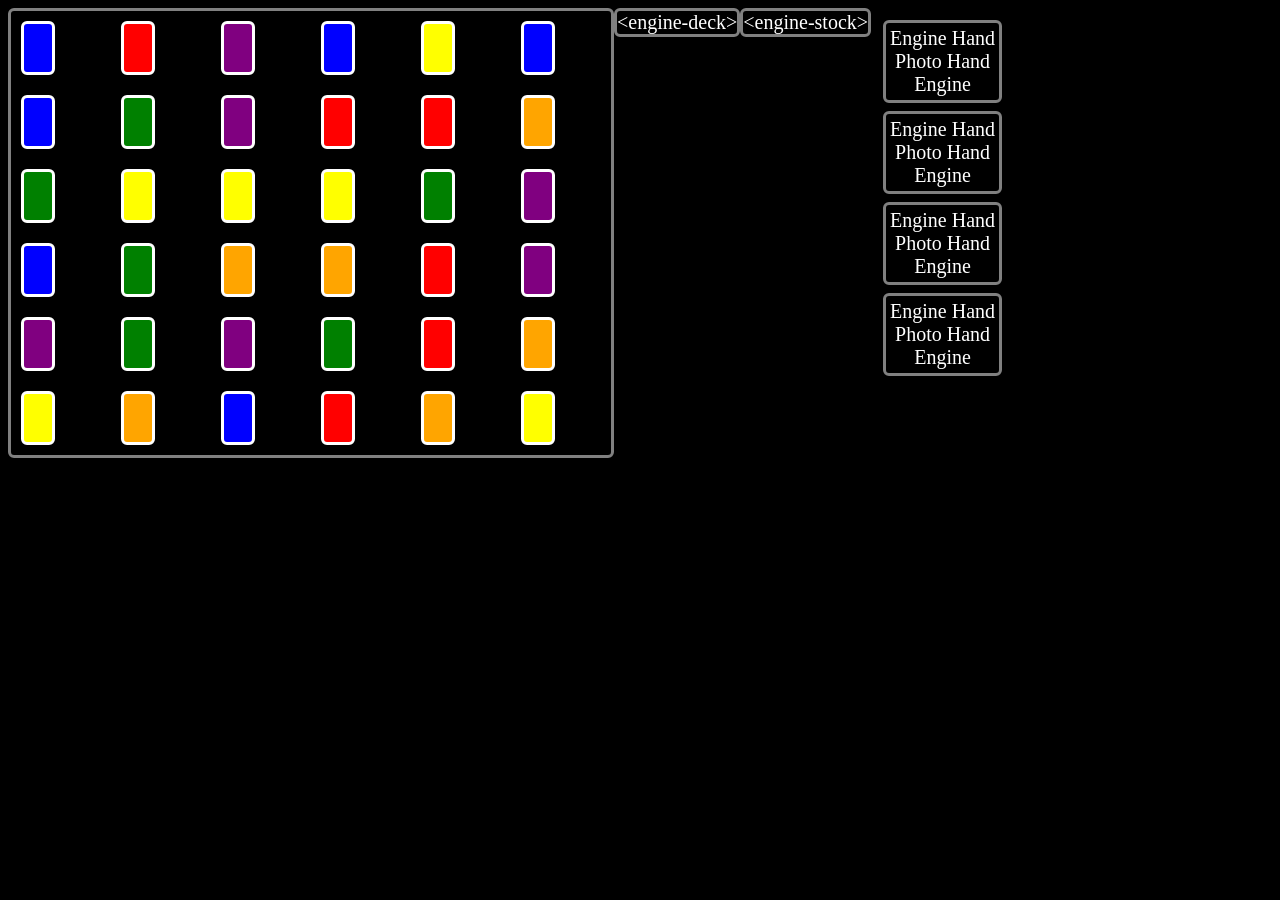
==== index.html @ 0c7d94fb "more" ====
<!DOCTYPE html>
<html>
<head>
     <link rel="stylesheet" href="style.css">


     <script src="constants.js"></script>
     <script src="card.js"></script>
     <script src="photo-card.js"></script>
     <script src="color-grid.js"></script>
     <script src="engine-card.js"></script>


     <script src="script.js"></script>
</head>

<body>


<div id="color-grid"></div>

<div id="engine-deck"></div>

<div id="engine-stock"></div>

<div id="player-areas"></div>

<body></html>
---- style.css ----
body {
    color: white;
    background-color: black;
    display: flex;
    flex-direction: row;
    font-size:20px;
}

.card {
    user-select: none;
}

.photo-card { 
    width: 20px;
    height: 40px;
    padding: 4px;
    margin: 10px;

    border: white;
    border-style: solid;
    border-radius: 6px;
}

.photo-card[face-up=false] {
    background-color: darkgray;
}
.photo-card.placeholder {
    visibility: hidden;
}

.card[color="green"] { background-color: green; }
.card[color="red"] { background-color: red; }
.card[color="yellow"] { background-color: yellow; }
.card[color="blue"] { background-color: blue; }
.card[color="orange"] { background-color: orange; }
.card[color="purple"] { background-color: purple; }

#color-grid {
    border: gray;
    border-style: solid;
    border-radius: 6px;

    display: grid;
    grid-template-columns: repeat(6, 100px);

}

.engine-card {
    border: gray;
    border-style: solid;
    border-radius: 6px;
    width: fit-content;
    display: flex;
    flex-direction: column;
    align-items: center;

    width: fit-content;
    height: fit-content;

    margin: 4px;
    padding: 4px;
}
/*
.top-arrow { background-color: lightblue; }
.bot-arrow { background-color: lightgreen; }
.left-arrow { background-color: red; }
*/
.arrow[color="green"] {color: green;}
.arrow[color="blue"] {color: blue;}
.arrow[color="red"] {color: red;}
.arrow[color="yellow"] {color: yellow;}
.arrow[color="orange"] {color: orange;}
.arrow[color="purple"] {color: purple;}

.arrow {
    padding: 3px;
    font-weight: bold;
}

#player-areas {
    display:flex;
    flex-direction: column;

    margin: 4px;
    padding: 4px;
}

.player-area {
    display:flex;
    flex-direction: column;
    align-items: center;

    margin: 4px;
    padding: 4px;
    border: gray;
    border-style: solid;
    border-radius: 6px;
}

#engine-deck {
    border: gray;
    border-style: solid;
    border-radius: 6px;
    height: fit-content;
    width: fit-content;

}

#engine-stock {
    border: gray;
    border-style: solid;
    border-radius: 6px;
    display:flex;
    flex-direction: column;
    height: fit-content;
    width: fit-content;
}
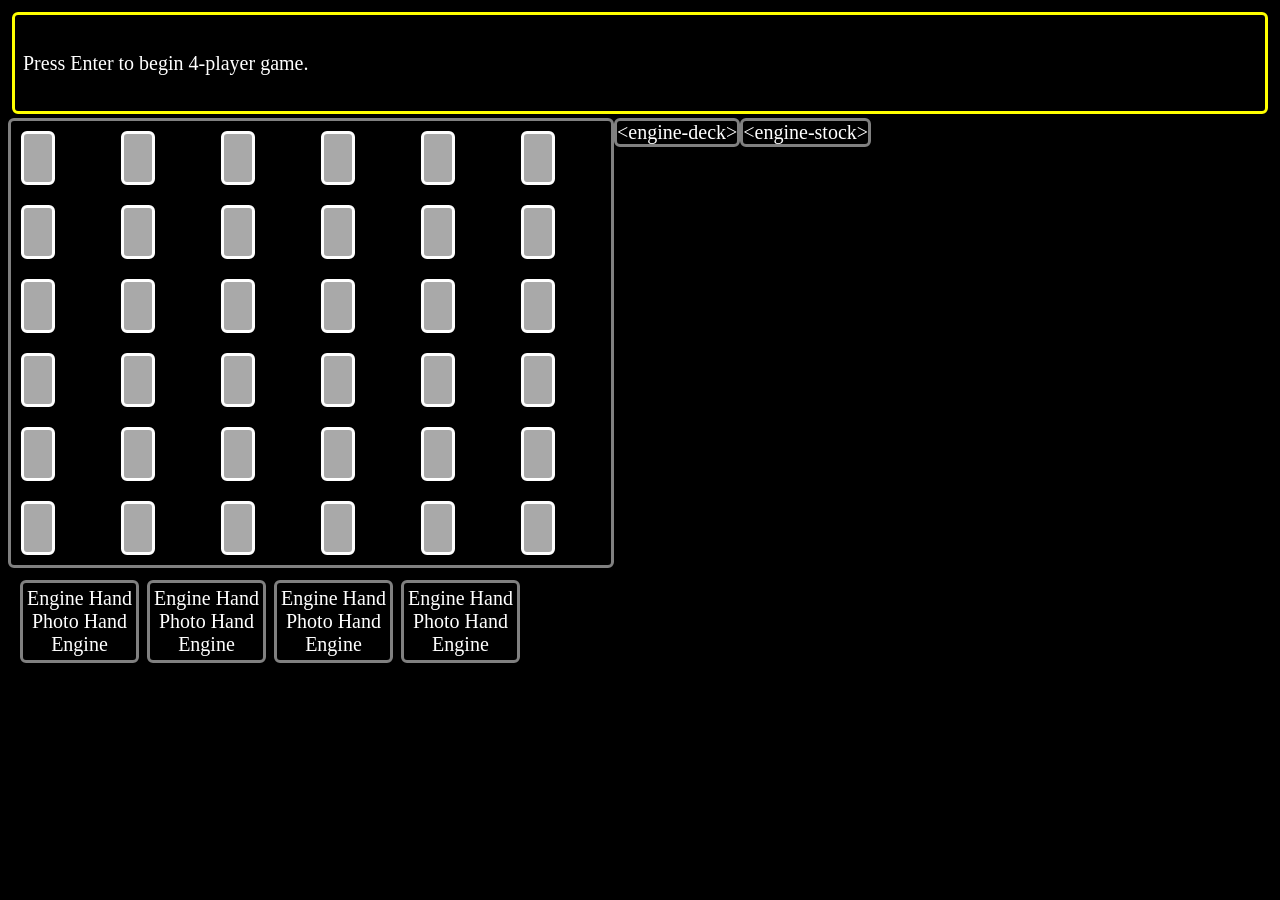
==== commit 027064ce: "more" ====
--- a/index.html
+++ b/index.html
@@ -16,12 +16,19 @@
 
 <body>
 
+<div id="text-box">
+    <div id="text-content"></div>
+    <div id="text-options"></div>
+</div>
 
-<div id="color-grid"></div>
+<div id="shared-stuff">
+    <div id="color-grid"></div>
 
-<div id="engine-deck"></div>
+    <div id="engine-deck"></div>
 
-<div id="engine-stock"></div>
+    <div id="engine-stock"></div>
+
+</div>
 
 <div id="player-areas"></div>
 
--- a/style.css
+++ b/style.css
@@ -3,8 +3,44 @@
     color: white;
     background-color: black;
     display: flex;
+    flex-direction: column;
+    font-size:20px;
+}
+
+#text-box {
+    min-height:4em;
+    padding:8px;
+    margin:4px;
+
+    border: white;
+    border-style: solid;
+    border-radius: 6px;
+    align-content: center; 
+}
+#text-box.new-content {
+    border: yellow;
+    border-style: solid;
+}
+
+#text-options {
+    display: flex;
     flex-direction: row;
-    font-size:20px;
+}
+.option {
+    padding:8px;
+}
+.option:hover {
+    text-decoration: underline;
+    color: green;
+}
+.option::before {
+    content: "‣";
+    margin-right: 4px;
+}
+
+#shared-stuff {
+    display: flex;
+    flex-direction: row;
 }
 
 .card {
@@ -22,6 +58,13 @@
     border-radius: 6px;
 }
 
+.card[color="green"] { background-color: green; }
+.card[color="red"] { background-color: red; }
+.card[color="yellow"] { background-color: yellow; }
+.card[color="blue"] { background-color: blue; }
+.card[color="orange"] { background-color: orange; }
+.card[color="purple"] { background-color: purple; }
+/* MUST come after the .card[color=...] stuff so that it overrules.*/
 .photo-card[face-up=false] {
     background-color: darkgray;
 }
@@ -29,12 +72,6 @@
     visibility: hidden;
 }
 
-.card[color="green"] { background-color: green; }
-.card[color="red"] { background-color: red; }
-.card[color="yellow"] { background-color: yellow; }
-.card[color="blue"] { background-color: blue; }
-.card[color="orange"] { background-color: orange; }
-.card[color="purple"] { background-color: purple; }
 
 #color-grid {
     border: gray;
@@ -61,6 +98,25 @@
     margin: 4px;
     padding: 4px;
 }
+#engine-stock.ACTIVE > .engine-card {
+    border: red;
+    border-style: dashed;
+}
+#engine-stock.ACTIVE > .engine-card:hover {
+    border: green;
+    border-style: solid;
+}
+
+/* require engine stock to be next sibling of engine-deck */
+#engine-deck:has(+ #engine-stock.ACTIVE) {
+    border: red;
+    border-style: dashed;
+}
+#engine-deck:has(+ #engine-stock.ACTIVE):hover {
+    border: green;
+    border-style: solid;
+}
+
 /*
 .top-arrow { background-color: lightblue; }
 .bot-arrow { background-color: lightgreen; }
@@ -80,7 +136,8 @@
 
 #player-areas {
     display:flex;
-    flex-direction: column;
+    flex-direction: row;
+    flex-wrap: wrap;
 
     margin: 4px;
     padding: 4px;
@@ -97,6 +154,10 @@
     border-style: solid;
     border-radius: 6px;
 }
+.player-area.current-turn {
+    border: purple;
+    border-style: solid;
+}
 
 #engine-deck {
     border: gray;
@@ -112,7 +173,8 @@
     border-style: solid;
     border-radius: 6px;
     display:flex;
-    flex-direction: column;
+    flex-direction: row;
+    flex-wrap: wrap;
     height: fit-content;
     width: fit-content;
 }
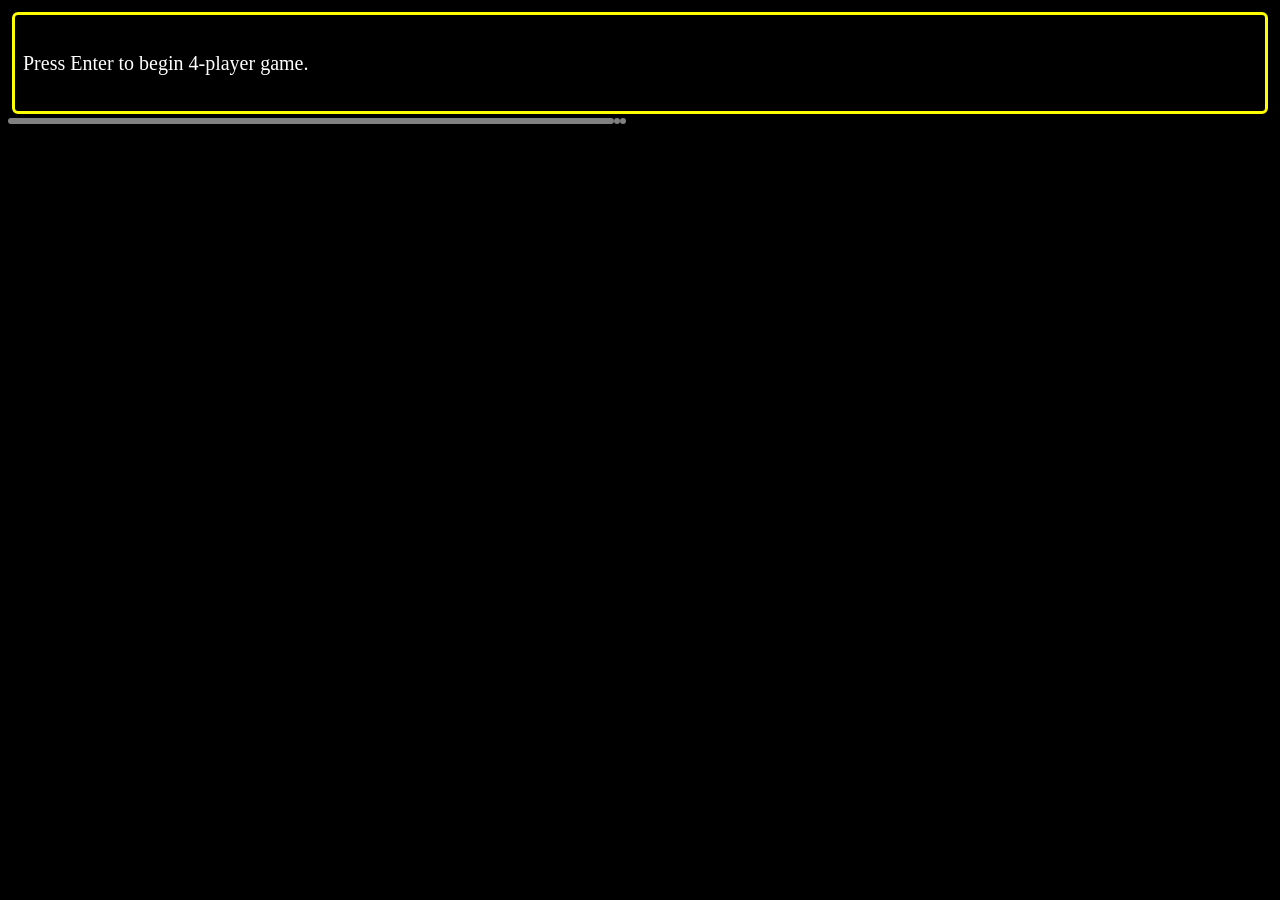
==== commit 1cfe3099: "more" ====
--- a/index.html
+++ b/index.html
@@ -9,7 +9,7 @@
      <script src="photo-card.js"></script>
      <script src="color-grid.js"></script>
      <script src="engine-card.js"></script>
-
+     <script src="engine.js"></script>
 
      <script src="script.js"></script>
 </head>
--- a/style.css
+++ b/style.css
@@ -80,7 +80,16 @@
 
     display: grid;
     grid-template-columns: repeat(6, 100px);
-
+}
+#color-grid.ACTIVE {
+    border: magenta;
+    border-style: solid;
+    border-radius: 6px;
+}
+#color-grid.ACTIVE > .photo-card:hover {
+    border: green;
+    border-style: dashed;
+    background-color: white;
 }
 
 .engine-card {
@@ -99,21 +108,39 @@
     padding: 4px;
 }
 #engine-stock.ACTIVE > .engine-card {
-    border: red;
-    border-style: dashed;
+    border: magenta;
+    border-style: solid;
 }
 #engine-stock.ACTIVE > .engine-card:hover {
     border: green;
-    border-style: solid;
+    border-style: dashed;
 }
 
 /* require engine stock to be next sibling of engine-deck */
 #engine-deck:has(+ #engine-stock.ACTIVE) {
+    border: magenta;
+    border-style: solid;
+}
+#engine-deck:has(+ #engine-stock.ACTIVE):hover {
+    border: green;
+    border-style: dashed;
+}
+
+.engine-hand.ACTIVE > .engine-card {
+    border: magenta;
+    border-style: solid;
+}
+.engine-hand.ACTIVE > .engine-card:hover {
+    border: green;
+    border-style: dashed;
+}
+.engine-card.selected {
     border: red;
     border-style: dashed;
 }
-#engine-deck:has(+ #engine-stock.ACTIVE):hover {
-    border: green;
+
+.engine.ACTIVE {
+    border: magenta;
     border-style: solid;
 }
 
@@ -146,7 +173,7 @@
 .player-area {
     display:flex;
     flex-direction: column;
-    align-items: center;
+    /*align-items: center;*/
 
     margin: 4px;
     padding: 4px;
@@ -178,3 +205,31 @@
     height: fit-content;
     width: fit-content;
 }
+
+.hand {
+    display:flex;
+    flex-direction: row;
+    flex-wrap: wrap;
+}
+
+
+.player-id-header {
+    text-decoration: underline;
+}
+
+.engine-placeholder {
+    visibility: hidden;
+    width: fit-content;
+    height: fit-content;
+}
+.engine.ACTIVE > .engine-placeholder.can-place {
+    visibility: visible;
+    border: white;
+    border-style: solid;
+}
+.engine.ACTIVE > .engine-placeholder.can-place:hover {
+    visibility: visible;
+    color: green;
+    border: green;
+    border-style:dashed; 
+}
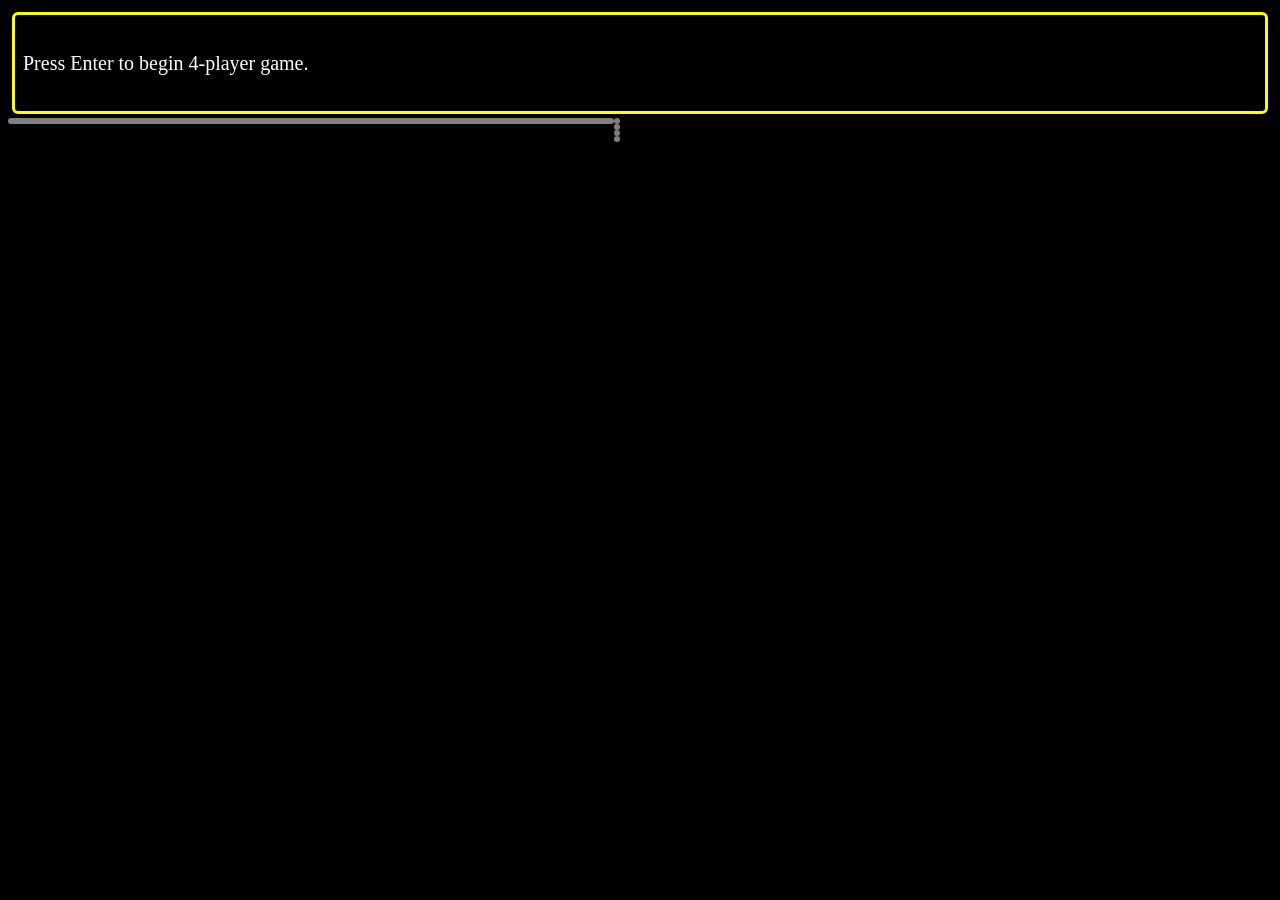
==== commit 550e9cf6: "more" ====
--- a/index.html
+++ b/index.html
@@ -10,6 +10,7 @@
      <script src="color-grid.js"></script>
      <script src="engine-card.js"></script>
      <script src="engine.js"></script>
+     <script src="adversary-card.js"></script>
 
      <script src="script.js"></script>
 </head>
@@ -22,12 +23,21 @@
 </div>
 
 <div id="shared-stuff">
-    <div id="color-grid"></div>
+    <div id="grid-area">
+        <div id="color-grid"></div>
+    </div>
 
-    <div id="engine-deck"></div>
+    <div id="deck-areas">
+        <div id="engine-area">
+            <div id="engine-deck"></div>
+            <div id="engine-stock"></div>
+        </div>
 
-    <div id="engine-stock"></div>
-
+        <div id="adversary-area">
+            <div id="adversary-deck"></div>
+            <div id="adversary-discard"></div>
+        </div>
+    </div>
 </div>
 
 <div id="player-areas"></div>
--- a/style.css
+++ b/style.css
@@ -47,7 +47,7 @@
     user-select: none;
 }
 
-.photo-card { 
+.photo-card {
     width: 20px;
     height: 40px;
     padding: 4px;
@@ -86,10 +86,15 @@
     border-style: solid;
     border-radius: 6px;
 }
-#color-grid.ACTIVE > .photo-card:hover {
+#color-grid.ACTIVE:not(.ACTIVE-face-up) > .photo-card:hover {
     border: green;
     border-style: dashed;
     background-color: white;
+}
+
+#color-grid.ACTIVE.ACTIVE-face-up > .photo-card[face-up=true]:hover {
+    border: green;
+    border-style: dashed;
 }
 
 .engine-card {
@@ -137,11 +142,6 @@
 .engine-card.selected {
     border: red;
     border-style: dashed;
-}
-
-.engine.ACTIVE {
-    border: magenta;
-    border-style: solid;
 }
 
 /*
@@ -217,19 +217,73 @@
     text-decoration: underline;
 }
 
+.engine {
+    display: grid;
+    place-items: center;
+    gridTemplateColumns: 1fr;
+    gridTemplateRows: 1fr;
+    border: gray;
+    border-style: solid;
+
+    width: fit-content;
+}
+.engine.ACTIVE {
+    border: magenta;
+    border-style: solid;
+}
+
 .engine-placeholder {
     visibility: hidden;
     width: fit-content;
     height: fit-content;
 }
-.engine.ACTIVE > .engine-placeholder.can-place {
+.engine.ACTIVE.PLACING > .engine-placeholder.can-place {
     visibility: visible;
     border: white;
     border-style: solid;
 }
-.engine.ACTIVE > .engine-placeholder.can-place:hover {
+.engine.ACTIVE.PLACING > .engine-placeholder.can-place:hover {
     visibility: visible;
     color: green;
     border: green;
     border-style:dashed; 
 }
+.engine.ACTIVE:not(.PLACING) > .engine-card:hover {
+    visibility: visible;
+    color: green;
+    border: green;
+    border-style:dashed; 
+}
+
+#adversary-deck {
+    border: gray;
+    border-style: solid;
+    border-radius: 6px;
+    height: fit-content;
+    width: fit-content;
+
+}
+#adversary-discard {
+    border: gray;
+    border-style: solid;
+    border-radius: 6px;
+    height: fit-content;
+    width: fit-content;
+
+}
+
+.adversary-card {
+    width: 50;
+    height: 50;
+    padding: 4px;
+    margin: 10px;
+
+    border: white;
+    border-style: solid;
+    border-radius: 6px;
+}
+.adversary-card.selected {
+    border: red;
+    border-style: solid;
+    border-radius: 6px;
+}
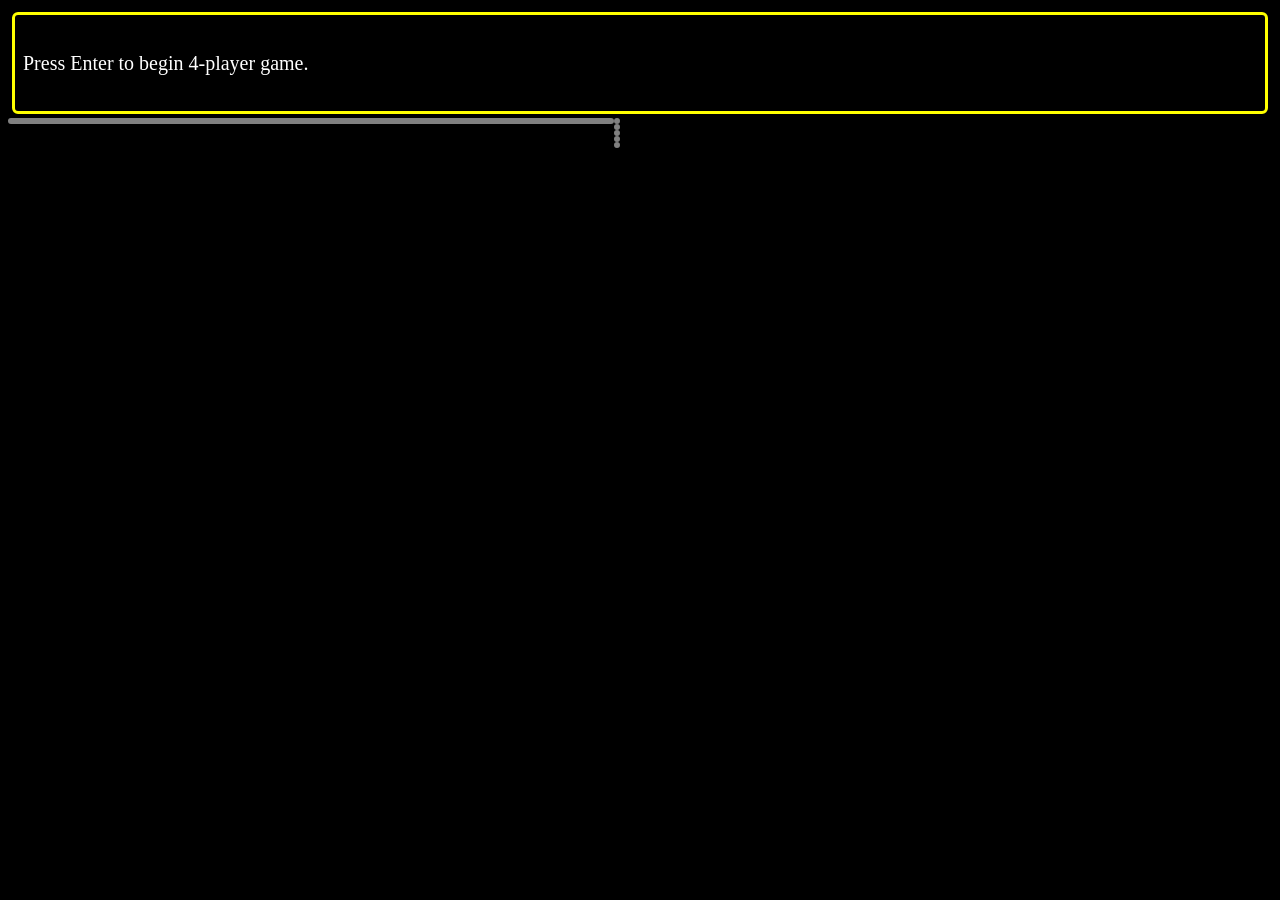
==== commit 06c40562: "more" ====
--- a/index.html
+++ b/index.html
@@ -36,6 +36,7 @@
         <div id="adversary-area">
             <div id="adversary-deck"></div>
             <div id="adversary-discard"></div>
+            <div id="stolen-cards"></div>
         </div>
     </div>
 </div>
--- a/style.css
+++ b/style.css
@@ -70,6 +70,15 @@
 }
 .photo-card.placeholder {
     visibility: hidden;
+}
+
+.photo-card.selectable {
+    border: purple;
+    border-style: dashed;
+}
+.photo-card.selectable:hover {
+    border: red;
+    border-style: dashed;
 }
 
 
@@ -271,6 +280,14 @@
     width: fit-content;
 
 }
+#stolen-cards{
+    border: gray;
+    border-style: solid;
+    border-radius: 6px;
+    height: fit-content;
+    width: fit-content;
+
+}
 
 .adversary-card {
     width: 50;
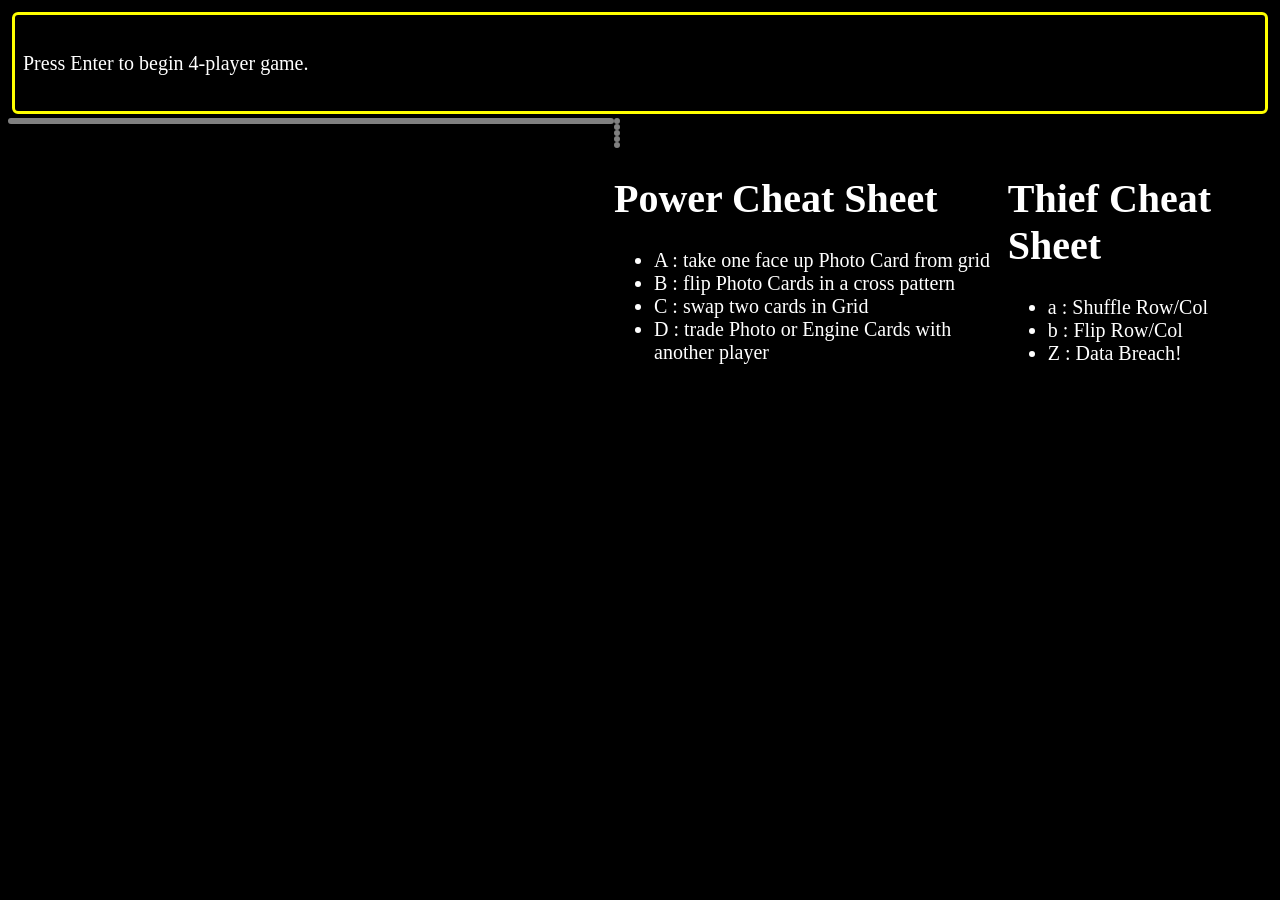
==== commit 8d4299b4: "more" ====
--- a/index.html
+++ b/index.html
@@ -8,6 +8,7 @@
      <script src="card.js"></script>
      <script src="photo-card.js"></script>
      <script src="color-grid.js"></script>
+     <script src="engine-deck.js"></script>
      <script src="engine-card.js"></script>
      <script src="engine.js"></script>
      <script src="adversary-card.js"></script>
@@ -38,6 +39,26 @@
             <div id="adversary-discard"></div>
             <div id="stolen-cards"></div>
         </div>
+
+        <div style="display: flex; flex-direction:row">
+            <div>
+                <h1>Power Cheat Sheet</h1>
+                <ul>
+                    <li> A : take one face up Photo Card from grid</li>
+                    <li> B : flip Photo Cards in a cross pattern</li>
+                    <li> C : swap two cards in Grid</li>
+                    <li> D : trade Photo or Engine Cards with another player</li>
+                </ul>
+            </div>
+            <div>
+                <h1>Thief Cheat Sheet</h1>
+                <ul>
+                    <li> a : Shuffle Row/Col</li>
+                    <li> b : Flip Row/Col</li>
+                    <li> Z : Data Breach!</li>
+                </ul>
+            </div>
+        </div>
     </div>
 </div>
 
--- a/style.css
+++ b/style.css
@@ -71,6 +71,15 @@
 .photo-card.placeholder {
     visibility: hidden;
 }
+#color-grid.can-click-placeholder > .photo-card.placeholder {
+    visibility: visible;
+    background-color: black;
+    border-color: gray;
+    border-style: dashed;
+}
+#color-grid.can-click-placeholder > .photo-card.placeholder:hover {
+    border-color: red;
+}
 
 .photo-card.selectable {
     border: purple;
@@ -80,6 +89,21 @@
     border: red;
     border-style: dashed;
 }
+.photo-hand.ACTIVE > .photo-card:hover {
+    border: green;
+    border-style: dashed;
+}
+.photo-hand.ACTIVE > .photo-card.selected {
+    border: red;
+    border-style: dashed;
+}
+.photo-hand.ACTIVE > .photo-card {
+    border: magenta;
+}
+.photo-card.selected {
+    border: red;
+    border-style: dashed;
+}
 
 
 #color-grid {
@@ -98,10 +122,15 @@
 #color-grid.ACTIVE:not(.ACTIVE-face-up) > .photo-card:hover {
     border: green;
     border-style: dashed;
-    background-color: white;
+    /*background-color: white;*/
 }
 
 #color-grid.ACTIVE.ACTIVE-face-up > .photo-card[face-up=true]:hover {
+    border: green;
+    border-style: dashed;
+}
+
+#color-grid.ACTIVE:.ACTIVE-face-down > .photo-card[face-up=false]:hover {
     border: green;
     border-style: dashed;
 }
@@ -146,6 +175,10 @@
 }
 .engine-hand.ACTIVE > .engine-card:hover {
     border: green;
+    border-style: dashed;
+}
+.engine-hand.ACTIVE > .engine-card.selected {
+    border: red;
     border-style: dashed;
 }
 .engine-card.selected {
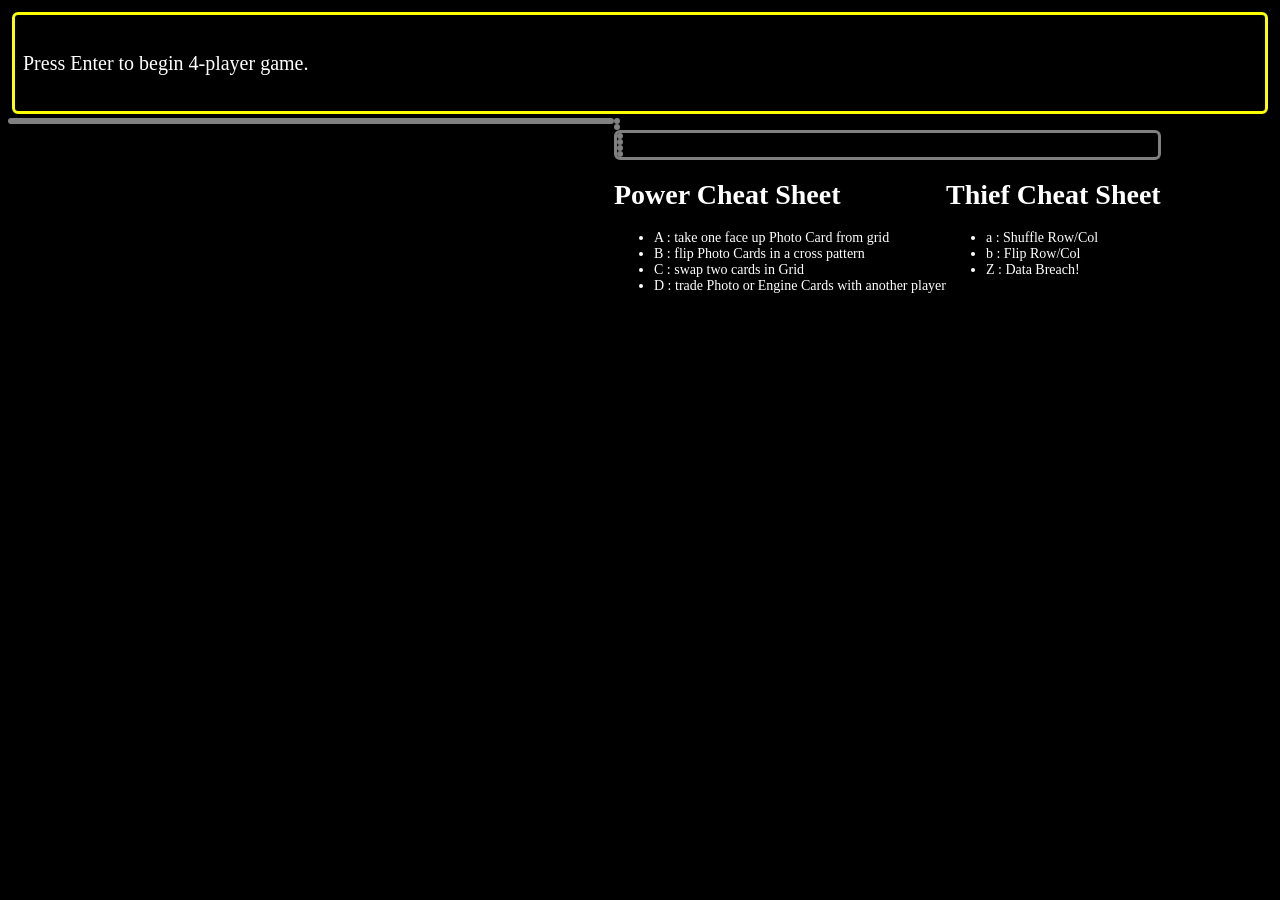
==== commit e265349a: "more" ====
--- a/index.html
+++ b/index.html
@@ -35,12 +35,13 @@
         </div>
 
         <div id="adversary-area">
+            <div id="adversary-draw-count"></div>
             <div id="adversary-deck"></div>
             <div id="adversary-discard"></div>
             <div id="stolen-cards"></div>
         </div>
 
-        <div style="display: flex; flex-direction:row">
+        <div style="display: flex; flex-direction:row; font-size:14px;">
             <div>
                 <h1>Power Cheat Sheet</h1>
                 <ul>
--- a/style.css
+++ b/style.css
@@ -105,6 +105,12 @@
     border-style: dashed;
 }
 
+#adversary-draw-count {
+    border: gray;
+    border-style: solid;
+    border-radius: 6px;
+    width: fit-content;
+}
 
 #color-grid {
     border: gray;
@@ -337,3 +343,8 @@
     border-style: solid;
     border-radius: 6px;
 }
+#adversary-area {
+    border: gray;
+    border-style: solid;
+    border-radius: 6px;
+}
